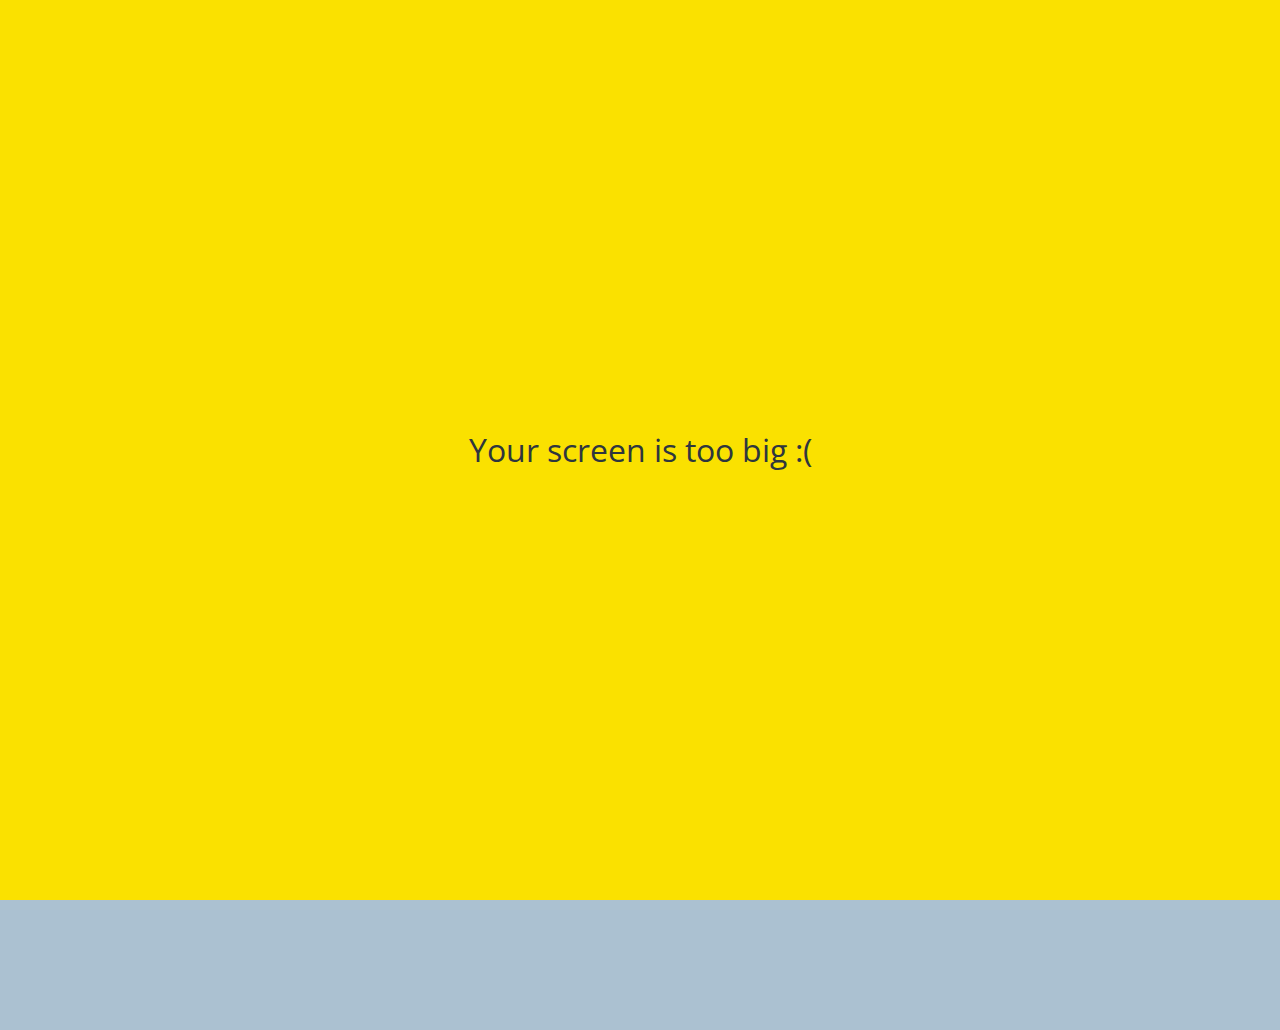
==== chat.html @ 58a627e1 "kokoa-clone-done" ====
<!DOCTYPE html>
<html lang="en">
<head>
    <meta charset="UTF-8">
    <meta name="viewport" content="width=device-width, initial-scale=1.0">
    <title>Chat with Nico - Kokoa Clone</title>
    <link rel="stylesheet" href="css/styles.css">
</head>

<body id="chat-screen">
    <div class="status-bar">
        <div class="status-bar__column">
            <span>No Service</span>
            <i class="fas fa-wifi"></i>
        </div>
        <div class="status-bar__column">
            <span>21:28</span>
        </div>
        <div class="status-bar__column">
            <span>110%</span>
            <i class="fas fa-battery-full fa-lg"></i>
            <i class="fas fa-bolt"></i>
        </div>
    </div>

    <header class="alt-header">
        <div class="alt-header__column ">
            <a href="chats.html">
              <i class="fas fa-angle-left fa-3x"></i>
            </a>
        </div>
        <div class="alt-header__column">
            <h1 class="alt-header__title">니꼬</h1>
        </div>
        <div class="alt-header__column">
            <span><i class="fas fa-search fa-lg"></i></span>
            <span><i class="fas fa-bars fa-lg"></i></span>
        </div>

    </header>

    <main class="main-screen main-chat">
        <div class="chat__timestamp">
            Tuesday, June 30, 2020
        </div>


        <div class="message-row">
            <img src="https://cdn.mediasr.co.kr/news/photo/202007/61265_32154_1316.jpg" />
            <div class="message-row__content">
                <span class="message__author">Nicolas</span>
                <div class="message__info">
                    <span class="message__bubble">Hi!</span>
                    <span class="message__time">21:27</span>
                </div>
            </div>
        </div>

        <div class="message-row message-row--own">
            <div class="message-row__content">
                <div class="message__info">
                    <span class="message__bubble">What's up?</span>
                    <span class="message__time">21:27</span>
                    
                </div>
            </div>
        </div>
    </main>

    <form class="reply">
        <div class="reply__column">
            <i class="far fa-plus-square fa-lg"></i>
        </div>
        <div class="reply__column">
            <input type="text" placeholder="Write a message..." />
            <i class="far fa-smile fa-lg"></i>
            <button>
                <i class="fas fa-arrow-up"></i>
            </button>
        </div>
    </form>

    
    <div id="no-mobile">
        <span>Your screen is too big :( </span>
    </div>

            
    
               

    
              
    <script src="https://kit.fontawesome.com/92d6f10006.js" crossorigin="anonymous"></script>
</body>

</html>
---- css/styles.css ----
@import url("https://fonts.googleapis.com/css2?family=Open+Sans:wght@400;600&display=swap");
@import "reset.css";
@import "variables.css";

/*components*/
@import "components/status-bar.css";
@import "components/nav-bar.css";
@import "components/screen-header.css";
@import "components/user-component.css";
@import "components/badge.css";
@import "components/icon-row.css";
@import "components/alt-screen-header.css";
@import "components/no-mobile.css";
/*screens*/
@import "screens/login.css";
@import "screens/friends.css";
@import "screens/find.css";
@import "screens/more.css";
@import "screens/settings.css";
@import "screens/chat.css";
body {
  font-family: "Open Sans", sans-serif;
  height: 100vh;
  color: #2e363e;
}

.main-screen {
  padding: 0 var(--horizontal-space);
}
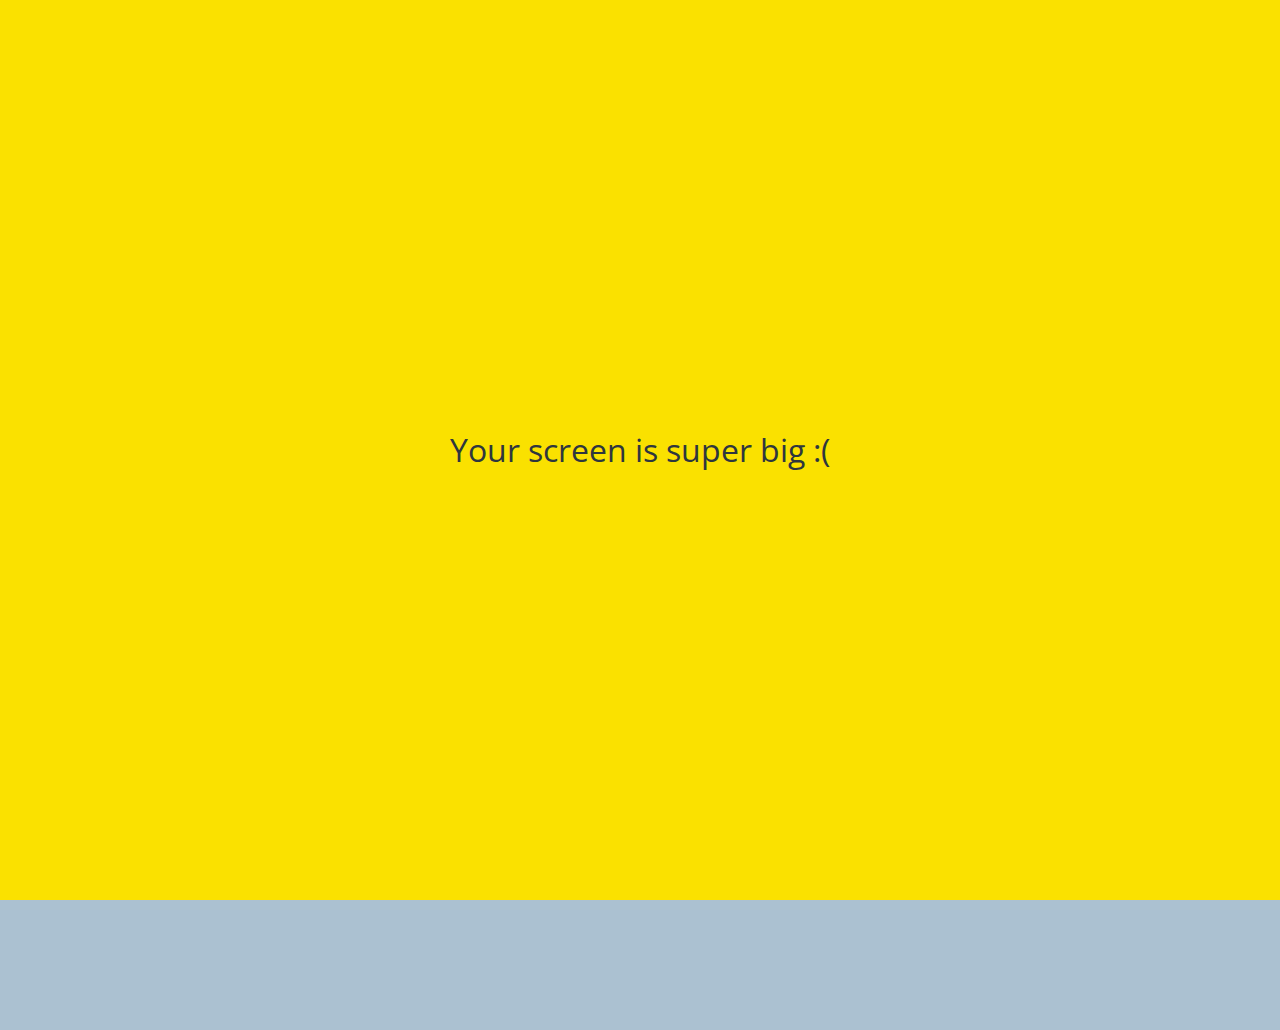
==== commit ab08c9fe: "too->super" ====
--- a/chat.html
+++ b/chat.html
@@ -82,7 +82,7 @@
 
     
     <div id="no-mobile">
-        <span>Your screen is too big :( </span>
+        <span>Your screen is super big :( </span>
     </div>
 
             
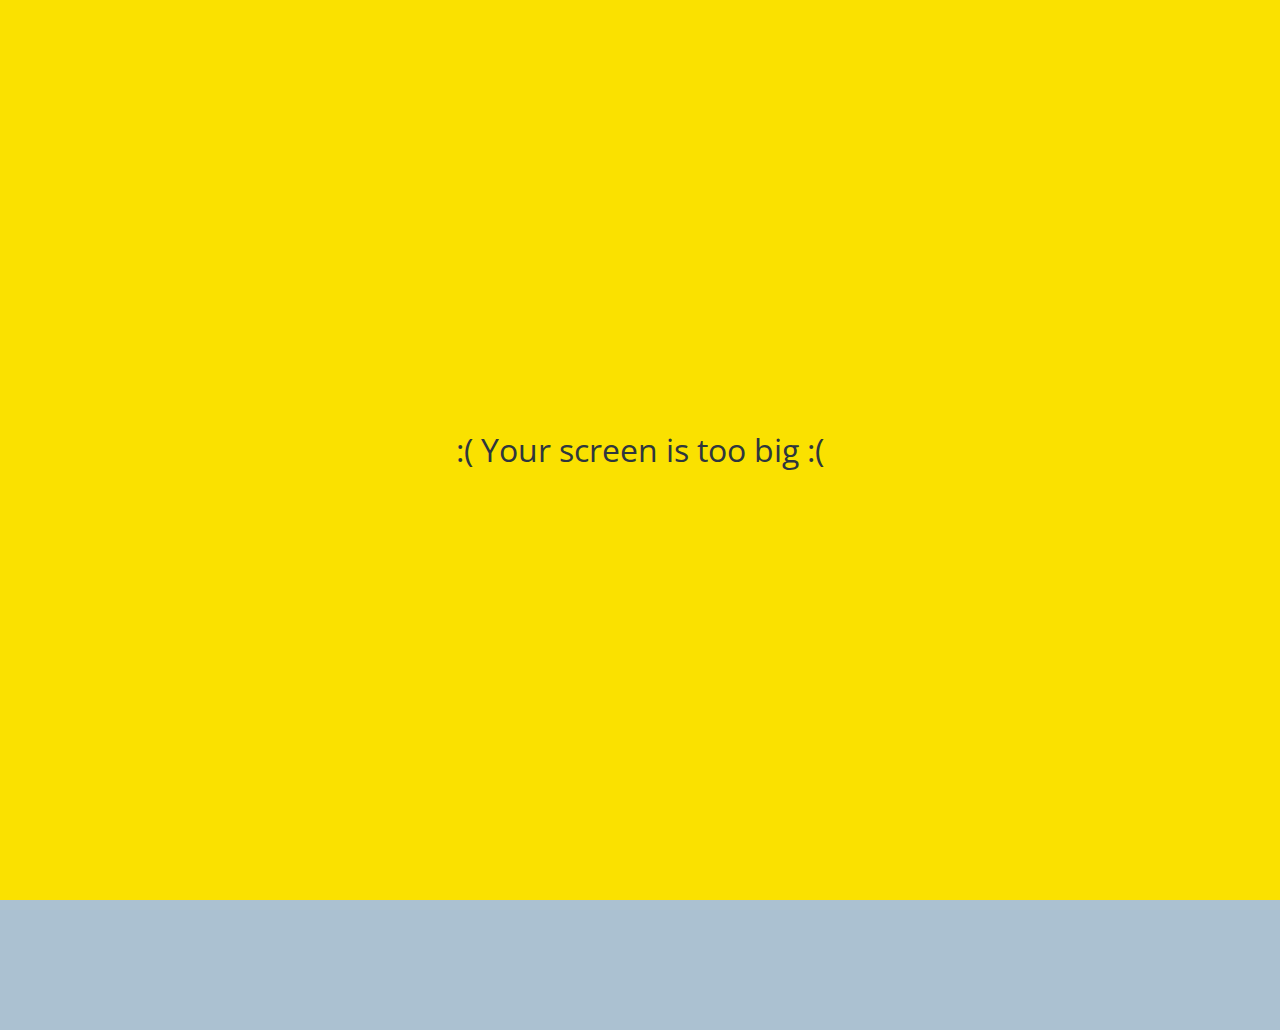
==== commit 46477fca: "plus-:(" ====
--- a/chat.html
+++ b/chat.html
@@ -60,8 +60,7 @@
             <div class="message-row__content">
                 <div class="message__info">
                     <span class="message__bubble">What's up?</span>
-                    <span class="message__time">21:27</span>
-                    
+                    <span class="message__time">21:27</span>                   
                 </div>
             </div>
         </div>
@@ -82,7 +81,7 @@
 
     
     <div id="no-mobile">
-        <span>Your screen is super big :( </span>
+        <span>:( Your screen is too big :( </span>
     </div>
 
             
